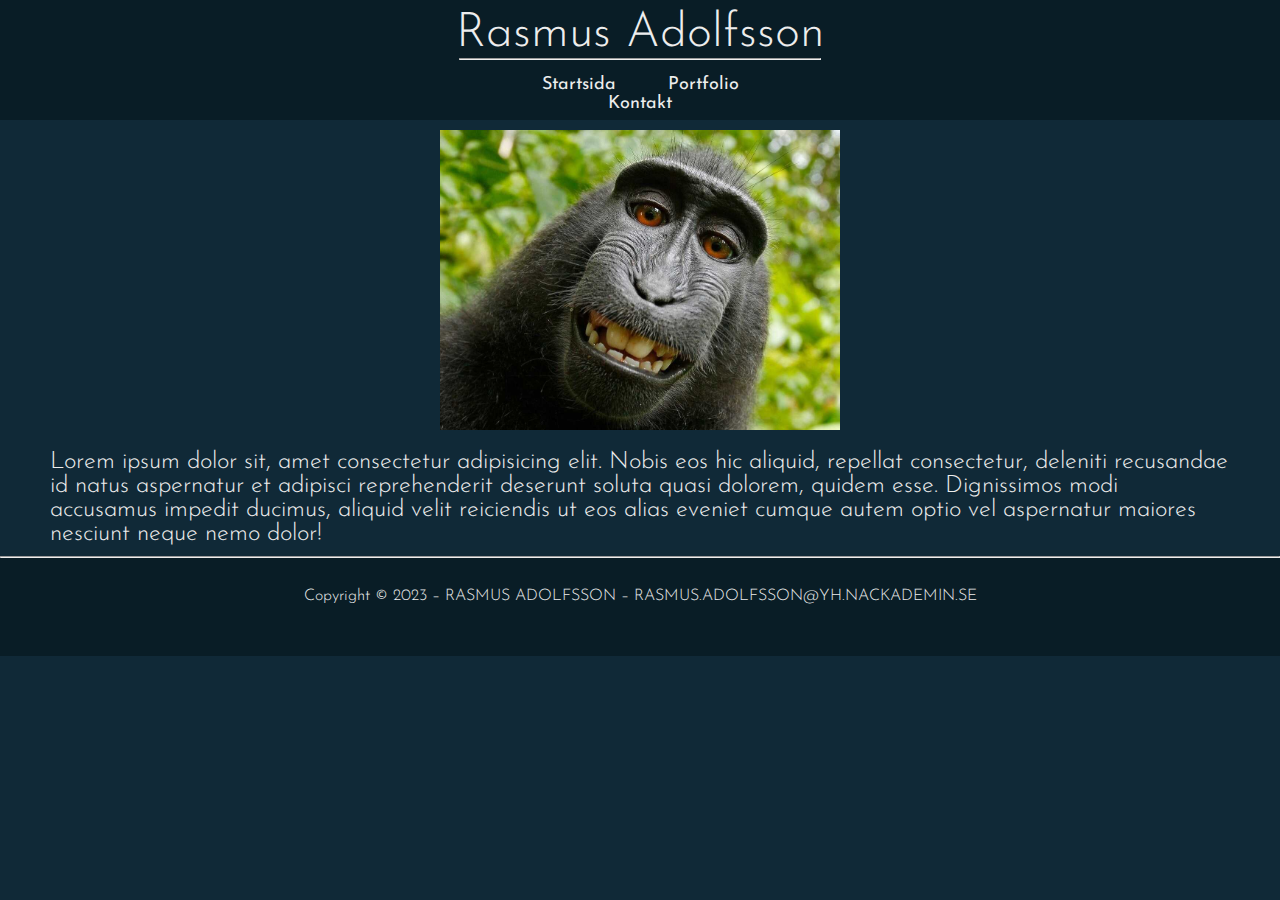
==== index.html @ 991e7f0a "First commit" ====
<!DOCTYPE html>
<html lang="en">

<head>
    <meta charset="UTF-8">
    <meta name="viewport" content="width=device-width, initial-scale=1.0">
    <title>Startsida</title>
    <link rel="stylesheet" href="style.css">
</head>

<body>
    <div class="header">
        <h1 class="header-text">Rasmus Adolfsson</h1>
        <hr class="header-line">
        <div class="nav-list">
            <a href="index.html">Startsida</a>
            <a href="portfolio.html">Portfolio</a>
            <a href="contact.html">Kontakt</a>
        </div>
    </div>
    <div class="inner-body">
        <img src="images/apa.jpg" alt="apan försvann" height="300"></img>

        <p>Lorem ipsum dolor sit, amet consectetur adipisicing elit. Nobis eos hic aliquid, repellat consectetur,
            deleniti recusandae id natus aspernatur et adipisci reprehenderit deserunt soluta quasi dolorem, quidem
            esse. Dignissimos modi accusamus impedit ducimus, aliquid velit reiciendis ut eos alias eveniet cumque autem
            optio vel aspernatur maiores nesciunt neque nemo dolor!</p>
    </div>

    <div class="footer">
        <hr>
        <h1>Copyright &copy; 2023 – RASMUS ADOLFSSON – RASMUS.ADOLFSSON@YH.NACKADEMIN.SE</h1>
    </div>

</body>

</html>
---- style.css ----
@import url('https://fonts.googleapis.com/css2?family=Josefin+Sans:wght@100;200;300;400;500;600;700&display=swap');
*{
    margin: 0;
    padding: 0;
    list-style: none;
    text-decoration: none;
}

body {
    background-color: #102937;
}

.header{
    width: 100%;
    height: 120px;
    display: block;
    background-color: #091d26;
    text-align: center;
}

.header-text{
    color: #ededed;
    font-family: 'Josefin Sans', sans-serif;
    font-weight: 300;
    padding-top: 10px;
    font-size: 48px;
}

.header-line{
    color: #ededed;
    width: 360px;
    margin: auto;
}

.inner-body{
    width: 1200px;
    display: block;
    margin: 0 auto;
    background-color: #102937;
}  

.inner-body img{
    display: block;
    padding: 10px;
    margin: 0 auto;
}

.inner-body p{
    color: #ededed;
    font-family: 'Josefin Sans', sans-serif;
    font-weight: 300;
    padding: 10px;
    font-size: 24px;
}

.nav-list{
    height: 50%;
    width: 360px;
    margin: 0 auto;
    padding-top: 15px;
}

.nav-list a:link {
    text-decoration: none;
}

.nav-list a:hover{
    color: #f9744b;
}

.nav-list a:active {
    color: #AFFC41;
}

.nav-list a{
    color: #ededed;
    font-family: 'Josefin Sans', sans-serif;
    font-size: 18px;
    margin: 24px;
}

.footer{
    position: absolute;
    bottom: 0;
    width: 100%;
    height: 100px;
    display: block;
    background-color: #091d26;
    text-align: center;
}

body{
    position:relative;
}

body::after{
    content: '';
    display: block;
    height: 100px;
}

.footer h1{
    color: #ededed;
    font-family: 'Josefin Sans', sans-serif;
    font-weight: 300;
    padding-top: 10px;
    font-size: 16px;
    margin-top: 20px;
}

.footer hr{
    color: #08141b;
}

.contact-div{
    width: 1000px;
    display: block;
    padding-top: 10px;
    margin: 0 auto;
    background-color: #102937;
    text-align: center;
}

.contact-div p{
    color: #ededed;
    font-family: 'Josefin Sans', sans-serif;
    font-weight: 700;
    padding: 5px;
    font-size: 24px;
}

.contact-div p span{
    font-weight: 300;
}

.contact-div iframe{
    padding-top: 15px;
}

.project-list{
    background-color: red;
    width: 40%;
    margin: 0 auto;
    display: block;

}

.project-list li{
    text-align: center;
}

.project-list h1{
    color: #ededed;
    font-family: 'Josefin Sans', sans-serif;
    font-weight: 300;
    padding-top: 10px;
    font-size: 32px;
}

.project-list a{
    color: #ededed;
    font-family: 'Josefin Sans', sans-serif;
    font-size: 16px;
}

.project-list a:hover{
    color: #f9744b;
}

.project-list a:active{
    color: #AFFC41;
}

.project-list img{
    padding: 10px;
}

.project-list hr{
    color: #ededed;
    width: 400px;
    margin: 10px auto;
}
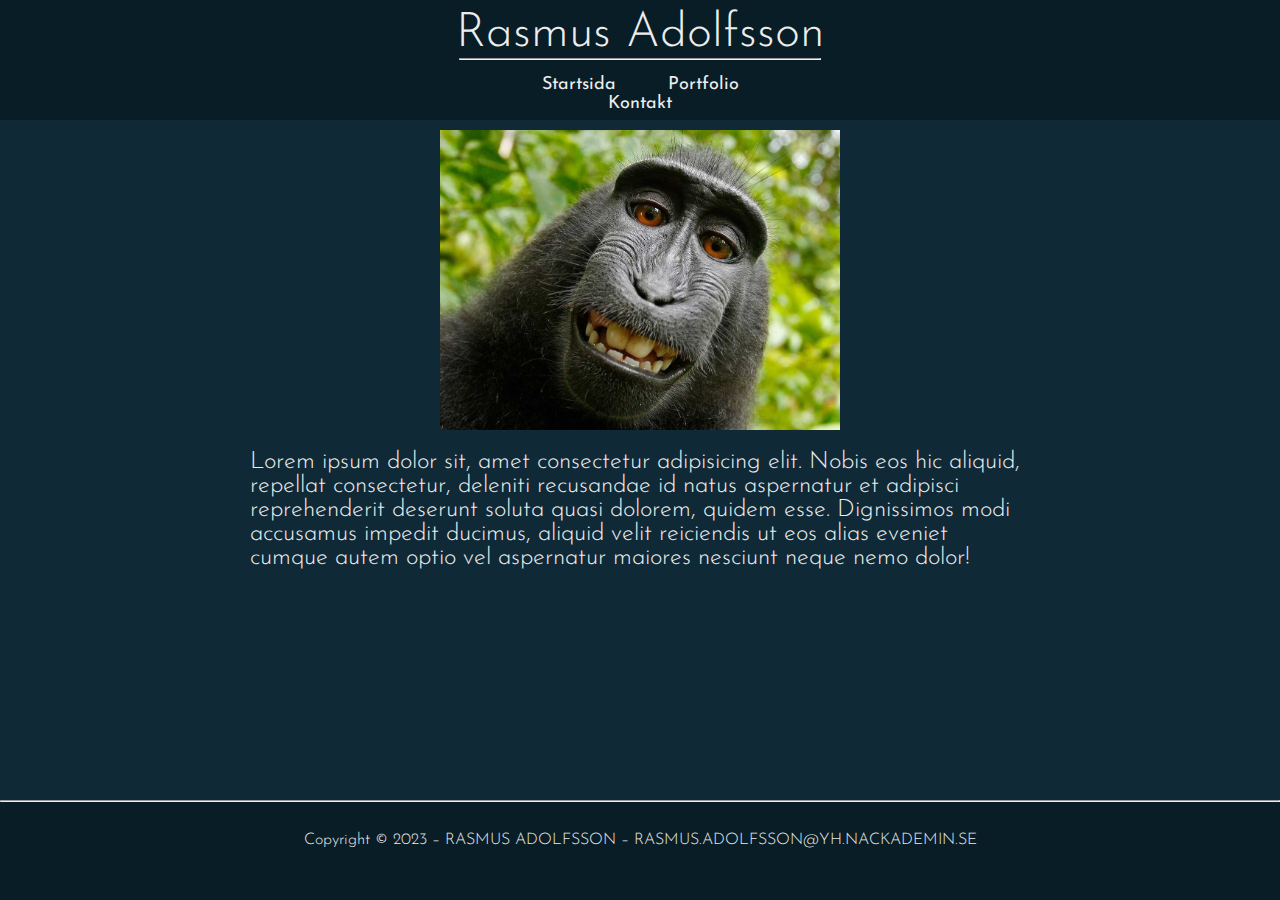
==== commit cd691af7: "added portfolio pictures" ====
--- a/index.html
+++ b/index.html
@@ -19,7 +19,7 @@
         </div>
     </div>
     <div class="inner-body">
-        <img src="images/apa.jpg" alt="apan försvann" height="300"></img>
+        <img src="images/apa.jpg" alt="apan försvann" height="300">
 
         <p>Lorem ipsum dolor sit, amet consectetur adipisicing elit. Nobis eos hic aliquid, repellat consectetur,
             deleniti recusandae id natus aspernatur et adipisci reprehenderit deserunt soluta quasi dolorem, quidem
--- a/style.css
+++ b/style.css
@@ -33,7 +33,7 @@
 }
 
 .inner-body{
-    width: 1200px;
+    width: 800px;
     display: block;
     margin: 0 auto;
     background-color: #102937;
@@ -138,11 +138,10 @@
 }
 
 .project-list{
-    background-color: red;
+    background-color: #102937;
     width: 40%;
     margin: 0 auto;
     display: block;
-
 }
 
 .project-list li{
@@ -177,6 +176,20 @@
 
 .project-list hr{
     color: #ededed;
-    width: 400px;
+    width: 150px;
     margin: 10px auto;
+}
+
+body{
+    min-height: 100vh;
+}
+
+.github-icon{
+    color: #ededed;
+}
+
+.map-div{
+    margin: 0 auto;
+    text-align: center;
+    margin-top: 50px;
 }